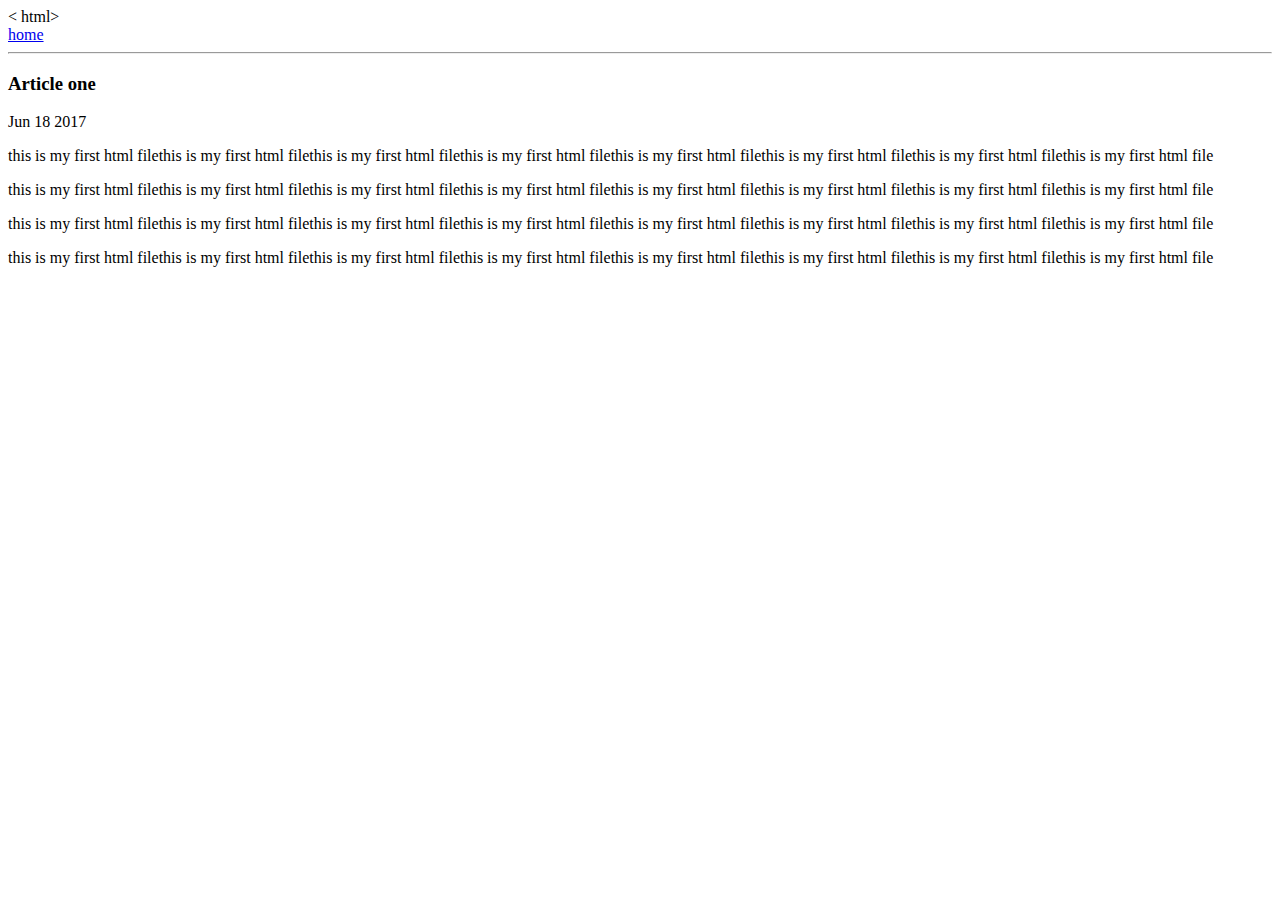
==== ui/article-one.html @ 3a454a6c "[imad-console] Updates ui/article-one.html" ====
< html>
 <head>
     <title>
     Article-one-Ayas
     </title>
</head>
 <body>
     <div>
         <a href="/">home</a>
     </div>
     <hr/>
     <h3>Article one</h3>
     <div>
         Jun 18 2017
     </div>
     <div>
         <p>
             this is my first html filethis is my first html filethis is my first html filethis is my first html filethis is my first html filethis is my first html filethis is my first html filethis is my first html file
         </p>
          <p>
             this is my first html filethis is my first html filethis is my first html filethis is my first html filethis is my first html filethis is my first html filethis is my first html filethis is my first html file
         </p>
          <p>
             this is my first html filethis is my first html filethis is my first html filethis is my first html filethis is my first html filethis is my first html filethis is my first html filethis is my first html file
         </p>
          <p>
             this is my first html filethis is my first html filethis is my first html filethis is my first html filethis is my first html filethis is my first html filethis is my first html filethis is my first html file
         </p>
         
         
     </div>
     
     
 </body>
 
   
</html>
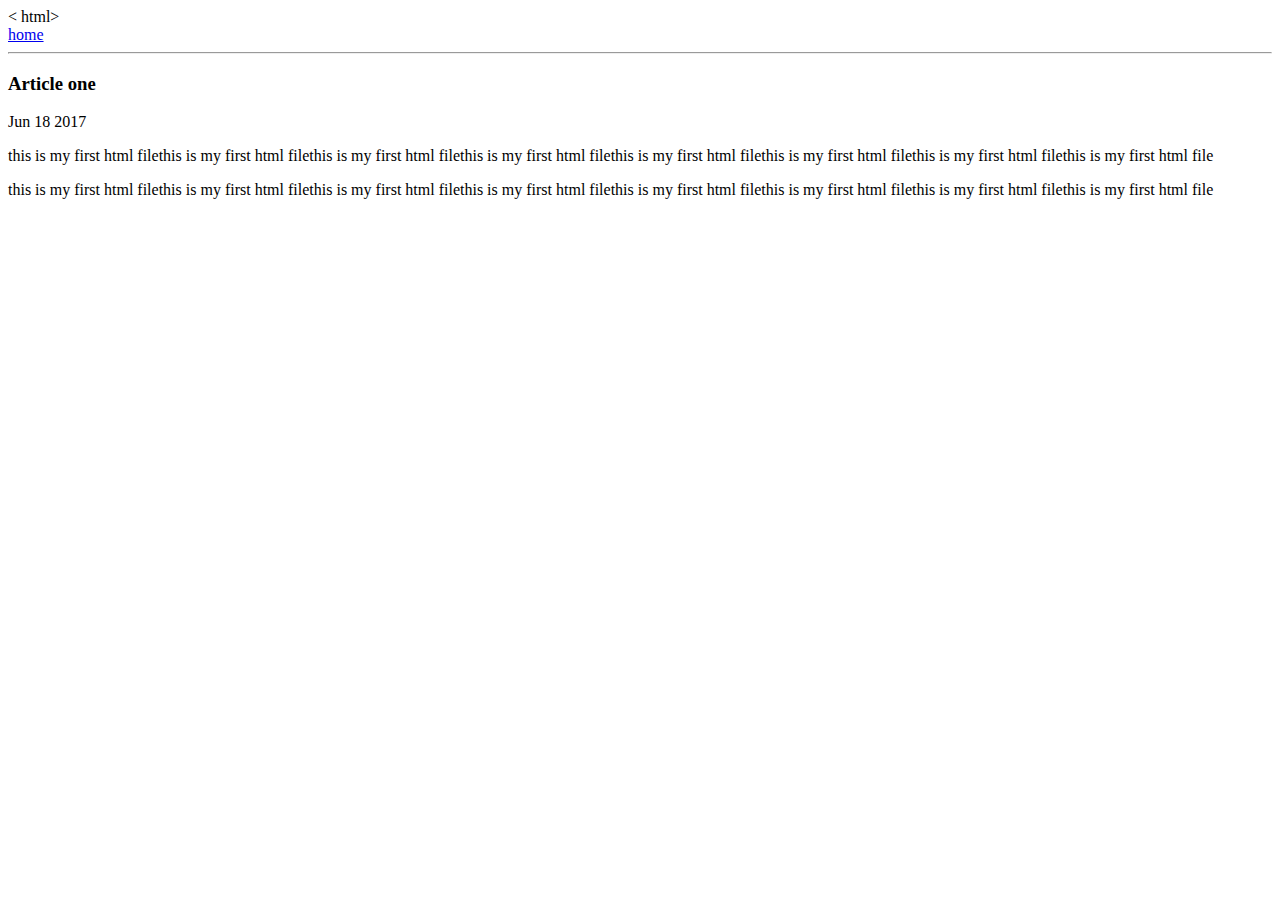
==== commit 45c4fc32: "[imad-console] Updates ui/article-one.html" ====
--- a/ui/article-one.html
+++ b/ui/article-one.html
@@ -1,10 +1,10 @@
 < html>
- <head>
+    <head>
      <title>
      Article-one-Ayas
      </title>
-</head>
- <body>
+    </head>
+    <body>
      <div>
          <a href="/">home</a>
      </div>
@@ -20,18 +20,13 @@
           <p>
              this is my first html filethis is my first html filethis is my first html filethis is my first html filethis is my first html filethis is my first html filethis is my first html filethis is my first html file
          </p>
-          <p>
-             this is my first html filethis is my first html filethis is my first html filethis is my first html filethis is my first html filethis is my first html filethis is my first html filethis is my first html file
-         </p>
-          <p>
-             this is my first html filethis is my first html filethis is my first html filethis is my first html filethis is my first html filethis is my first html filethis is my first html filethis is my first html file
-         </p>
+       
          
          
      </div>
      
      
- </body>
+    </body>
  
    
 </html>
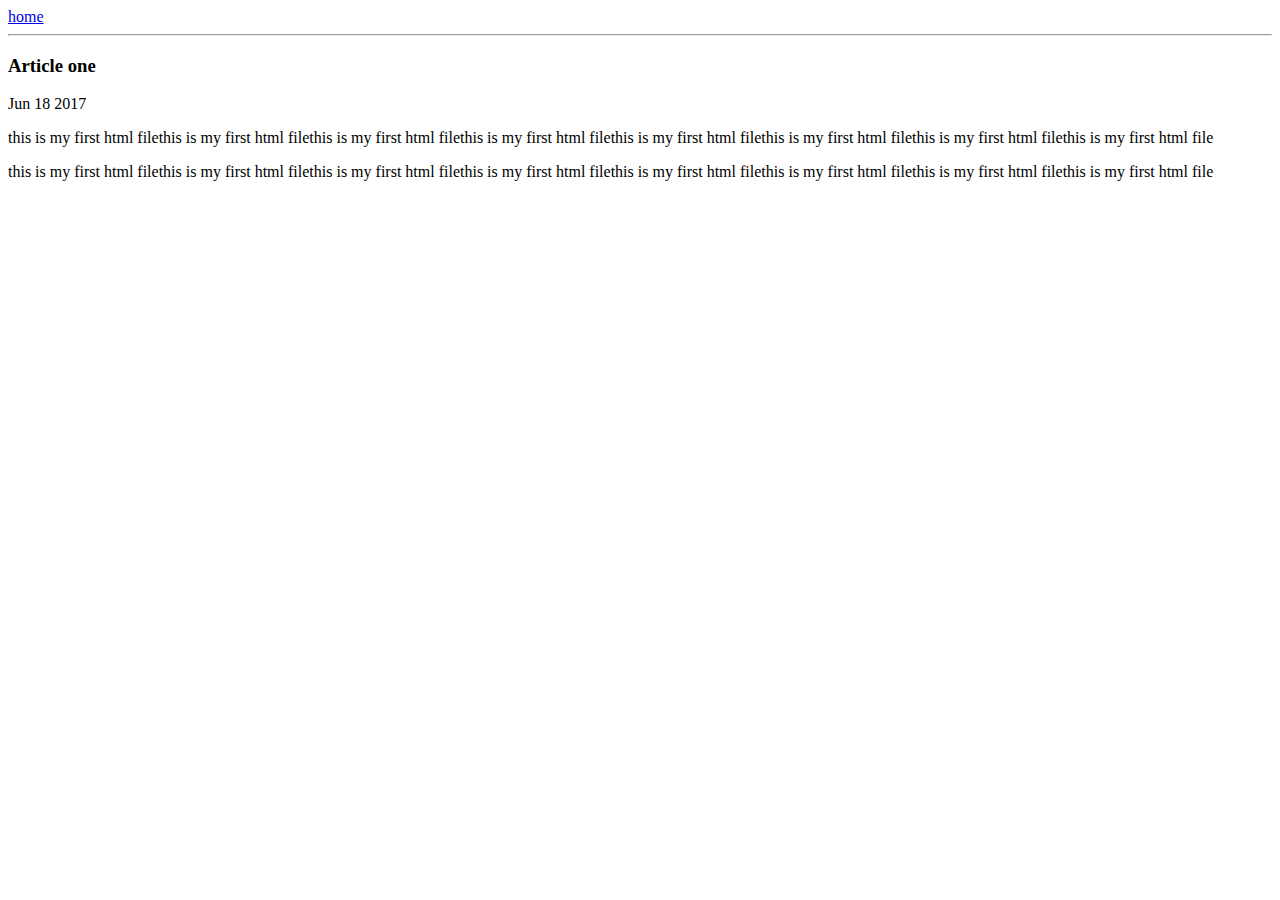
==== commit f1fcbd83: "[imad-console] Updates ui/article-one.html" ====
--- a/ui/article-one.html
+++ b/ui/article-one.html
@@ -1,8 +1,9 @@
-< html>
+<html>
     <head>
      <title>
      Article-one-Ayas
      </title>
+     <meta name="viewport" content="width-device-width, initial-scale-1"/>
     </head>
     <body>
      <div>
@@ -27,6 +28,6 @@
      
      
     </body>
+    </html>
  
    
-</html>
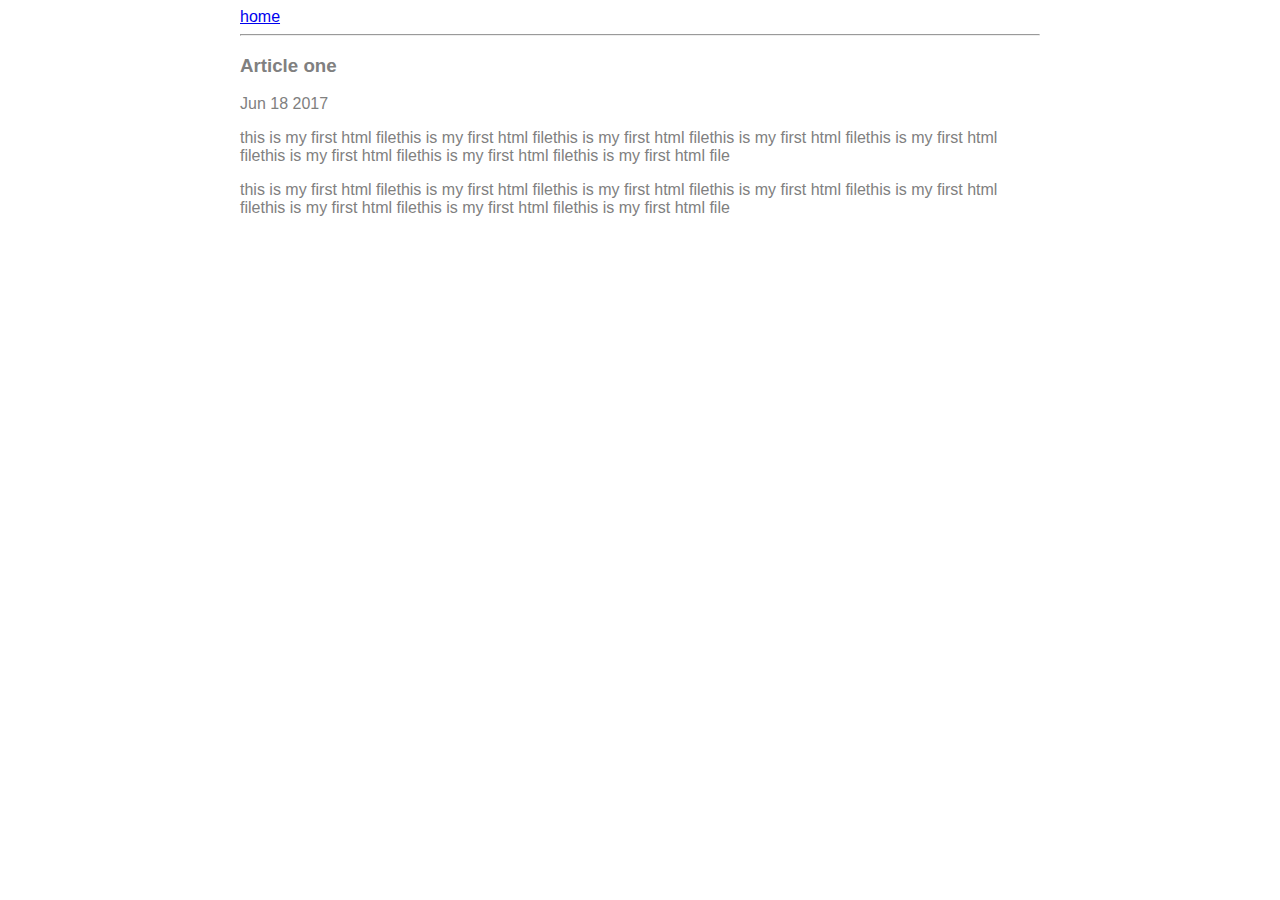
==== commit bd9628be: "[imad-console] Updates ui/article-one.html" ====
--- a/ui/article-one.html
+++ b/ui/article-one.html
@@ -4,17 +4,29 @@
      Article-one-Ayas
      </title>
      <meta name="viewport" content="width-device-width, initial-scale-1"/>
+     <style>
+     .container{
+         max-width: 800px;
+         margin: 0 auto;
+         color: grey;
+         font-family: sans-serif;
+     }
+         
+     </style>
     </head>
     <body>
-     <div>
+    <div class="container">
+        
+    
+      <div>
          <a href="/">home</a>
-     </div>
-     <hr/>
-     <h3>Article one</h3>
-     <div>
+        </div>
+        <hr/>
+      <h3>Article one</h3>
+      <div>
          Jun 18 2017
-     </div>
-     <div>
+      </div>
+      <div>
          <p>
              this is my first html filethis is my first html filethis is my first html filethis is my first html filethis is my first html filethis is my first html filethis is my first html filethis is my first html file
          </p>
@@ -24,6 +36,7 @@
        
          
          
+      </div>
      </div>
      
      
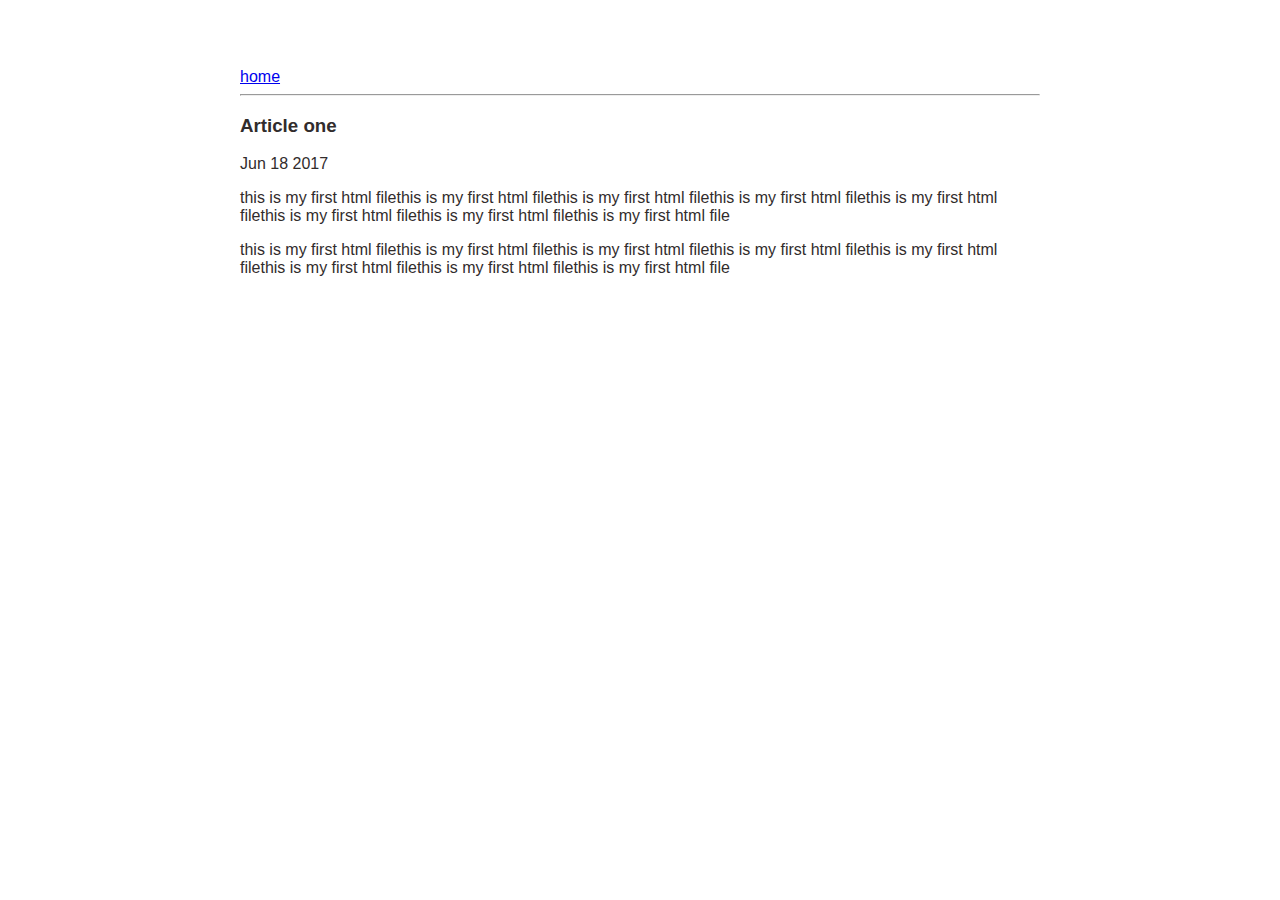
==== commit 962e1289: "[imad-console] Updates ui/article-one.html" ====
--- a/ui/article-one.html
+++ b/ui/article-one.html
@@ -6,10 +6,13 @@
      <meta name="viewport" content="width-device-width, initial-scale-1"/>
      <style>
      .container{
-         max-width: 800px;
-         margin: 0 auto;
-         color: grey;
-         font-family: sans-serif;
+        max-width: 800px;
+        margin: 0 auto;
+        color: #312c2c;
+        font-family: sans-serif;
+        padding-top: 60px;
+        padding-left: 20px;
+        padding-right: 20px;
      }
          
      </style>
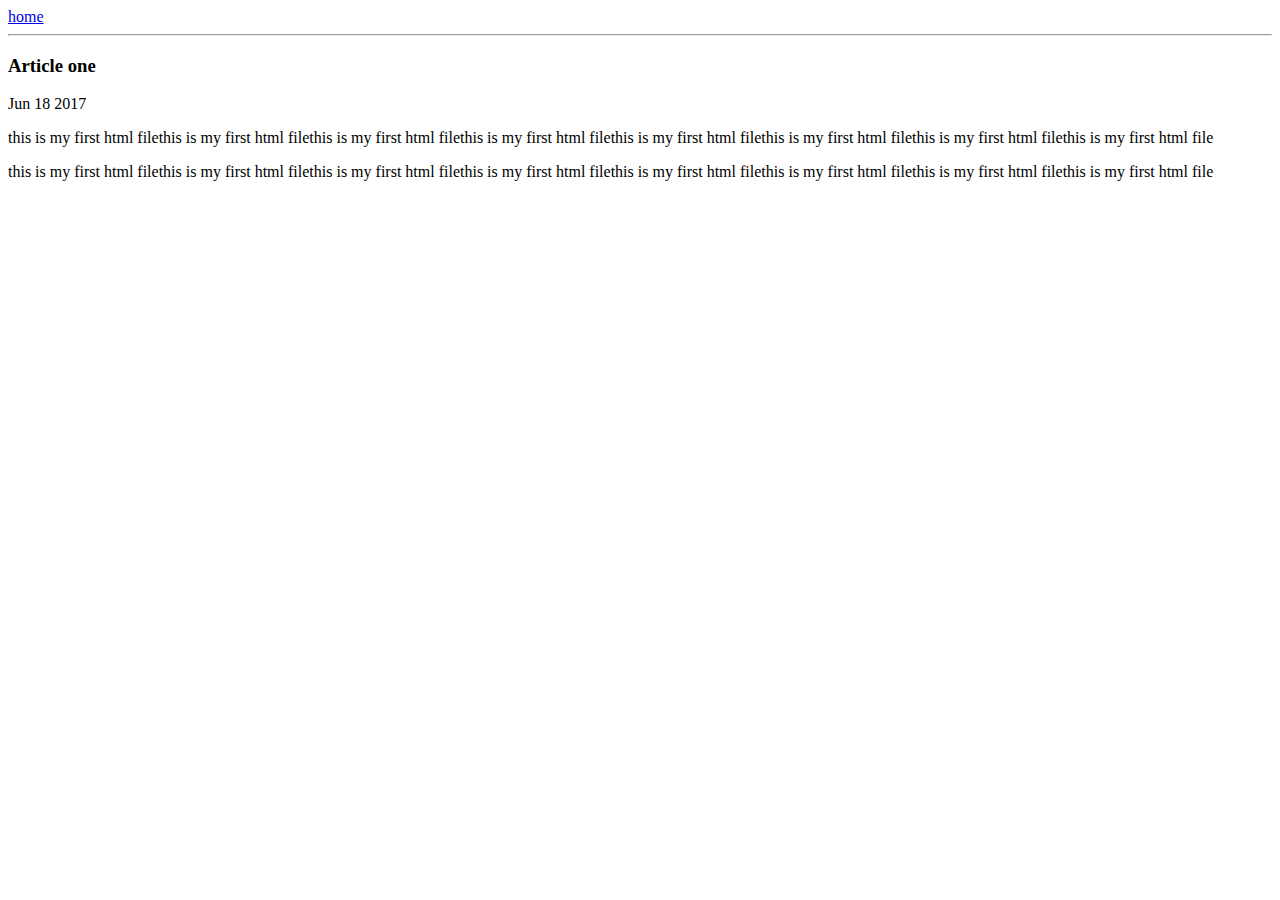
==== commit 68de50a4: "[imad-console] Updates ui/article-one.html" ====
--- a/ui/article-one.html
+++ b/ui/article-one.html
@@ -4,18 +4,8 @@
      Article-one-Ayas
      </title>
      <meta name="viewport" content="width-device-width, initial-scale-1"/>
-     <style>
-     .container{
-        max-width: 800px;
-        margin: 0 auto;
-        color: #312c2c;
-        font-family: sans-serif;
-        padding-top: 60px;
-        padding-left: 20px;
-        padding-right: 20px;
-     }
-         
-     </style>
+     <link href="/ui/style.css" rel="stylesheet" />
+    
     </head>
     <body>
     <div class="container">
